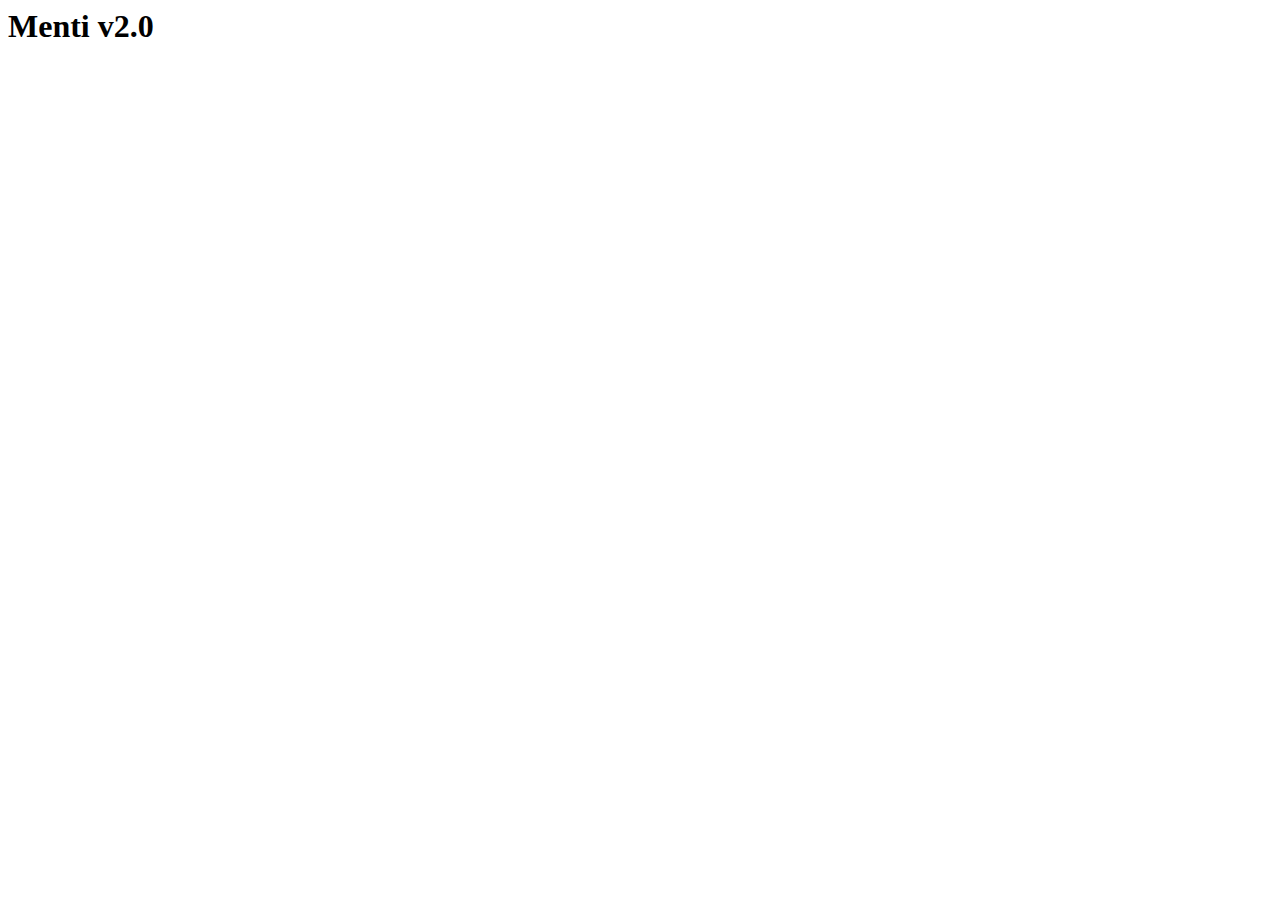
==== tomcat/webapps/clicker/index.html @ ad0ff269 "god save us all" ====
<html><head><title>Display</title></head><body><h1>Menti v2.0</h1>
<canvas id='myChart' width='80' height='30'><p>fallback</p></canvas><script src='https://cdn.jsdelivr.net/npm/chart.js@2.8.0'></script>
<script src='bar-chart.js'></script></body></html>
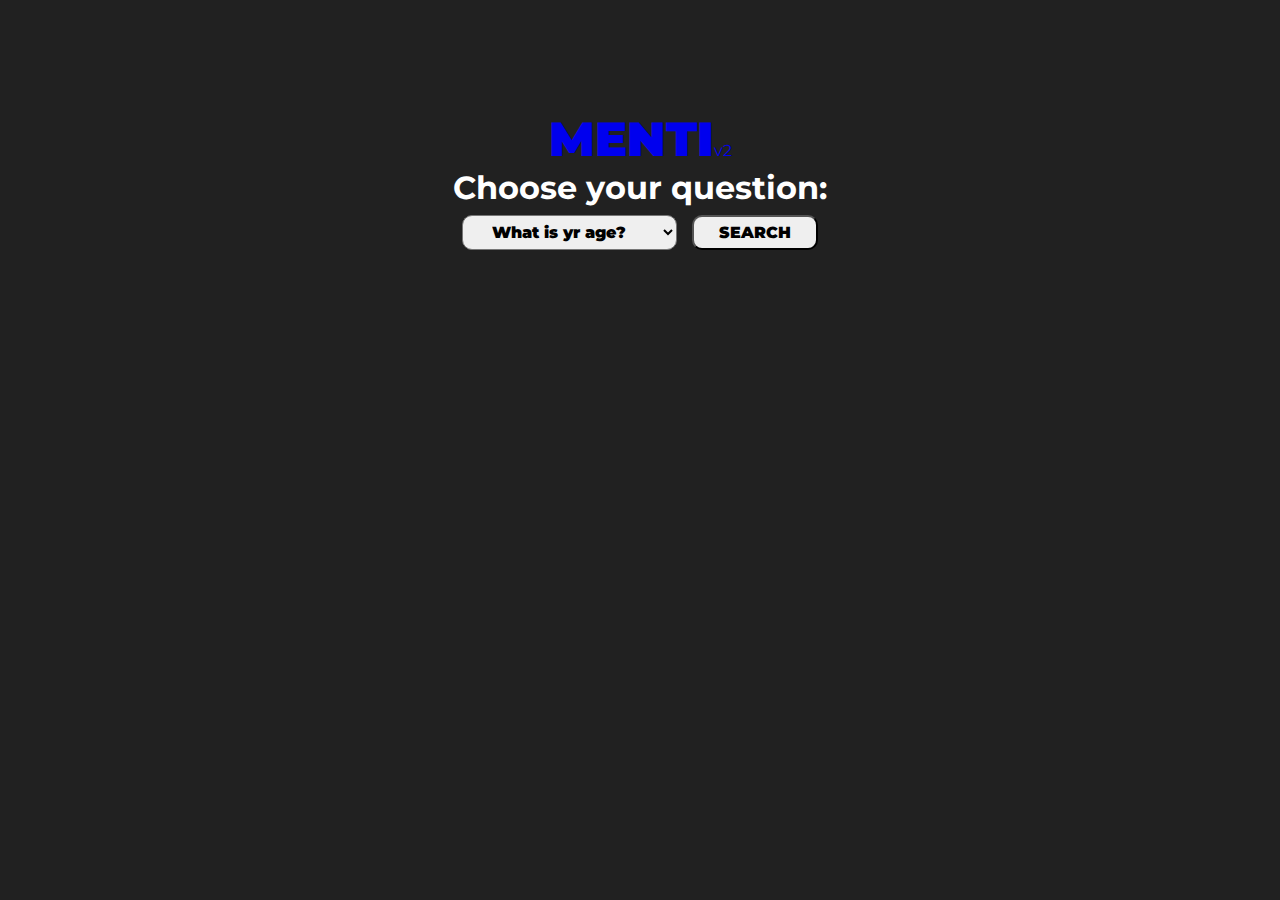
==== commit 21ac6122: "WORKS" ====
--- a/tomcat/webapps/clicker/index.html
+++ b/tomcat/webapps/clicker/index.html
@@ -1,3 +1,20 @@
-<html><head><title>Display</title></head><body><h1>Menti v2.0</h1>
-<canvas id='myChart' width='80' height='30'><p>fallback</p></canvas><script src='https://cdn.jsdelivr.net/npm/chart.js@2.8.0'></script>
-<script src='bar-chart.js'></script></body></html>+<html>
+    <header>
+        <title>Welcome</title>
+        <link href='https://fonts.googleapis.com/css?family=Montserrat' rel='stylesheet'>
+        <link rel='stylesheet' href='style.css'>
+    </header>
+    <body class="bg">
+        <h1 class='title-head'><a class='a-tag  ' href='index.html'>MENTI<span class='subscript'>v2</span></a><h1>
+        <p>Choose your question:</p>
+        <form action='question' method='get'>
+            
+                <select class = bar name='questionNo' size ='1'>
+                    <option value='1'>What is yr age?</option>
+                    <option value='8'>What is yr IQ?</option>
+                  </select>
+           
+              <input class='btn btn-small' type='submit' value='SEARCH' />
+        </form>
+    </body>
+</html>--- a/tomcat/webapps/clicker/style.css
+++ b/tomcat/webapps/clicker/style.css
@@ -0,0 +1,143 @@
+*{
+    margin: 0;
+    padding: 0;
+    overflow-x: hidden;
+}
+a {
+    text-decoration: none;
+}
+
+a:visited{
+    color: #ffffff; 
+}
+
+.a-tag{
+    text-decoration: none;
+}
+
+.default{
+    background-color: #212121;
+}
+
+.title-head{
+    text-decoration: none;
+    text-align: center;
+    font-size: 3rem;
+    font-family: 'Montserrat', sans-serif;
+    font-weight: 900;
+    padding-top: 30px;
+    color: white;
+}
+
+.subscript{
+    font-size: 1rem;
+    font-weight: 400;
+}
+
+#myChart{
+    margin: 15px;
+    padding-top: 50px;
+}
+
+.empty{
+    color:#212121;
+    color:#1565c0
+}
+
+.bg{
+    background-color: #212121;
+}
+
+.op{
+    color: white;
+    text-align: center;
+    font-size: 3rem;
+    font-family: 'Montserrat', sans-serif;
+    font-weight: 900;
+    padding-top: 30px;
+}
+.questions{
+    padding-left: 30%;
+    color: white;
+    text-align: center;
+    font-size: 3rem;
+    font-family: 'Montserrat', sans-serif;
+    font-weight: 900;
+    padding-top: 30px;
+    content: "";
+    display: table;
+    clear: both;
+}
+
+.op1 {
+    float: left;
+    width: 50%;
+    padding-top: 5%;
+  }
+
+.btn{
+   padding: 6px 25px;
+   font-size: 3rem;
+   border-radius: 10px;
+   font-family: 'Montserrat', sans-serif;
+   font-weight: 900;
+  }
+
+ .btn-contain{
+     align-content: center;
+     padding-left: 41%;
+     padding-top: 5%;
+}
+
+.btn:hover{
+    color: #1565c0;
+}
+ 
+.bg{
+    padding: 80px 300px;
+    color: white;
+    text-align: center;
+    font-size: 3rem;
+    font-family: 'Montserrat', sans-serif;
+    font-size: 100%
+}
+.btn-small{
+    font-size: 1rem
+}
+
+.bar{
+    padding: 6px 25px;
+    font-size: 1rem;
+    border-radius: 10px;
+    font-family: 'Montserrat', sans-serif;
+    font-weight: 900;
+    margin-right: 1%;
+    padding-right: 5%
+}
+.question{
+    padding: 11px 30px;
+    color: white;
+    text-align: center;
+    font-size: 3rem;
+    font-family: 'Montserrat', sans-serif;
+    font-size: 300%
+}
+
+.comment-section{
+    padding: 20px;
+    padding-top: 40px;
+}
+
+.comment{
+    padding: 11px 30px;
+    color: black;
+    font-size: 3rem;
+    font-family: 'Montserrat', sans-serif;
+    font-size: 200%
+}
+
+.comment-div{
+    background-color: white;
+    border-radius: 20px;
+    margin: 10px;
+}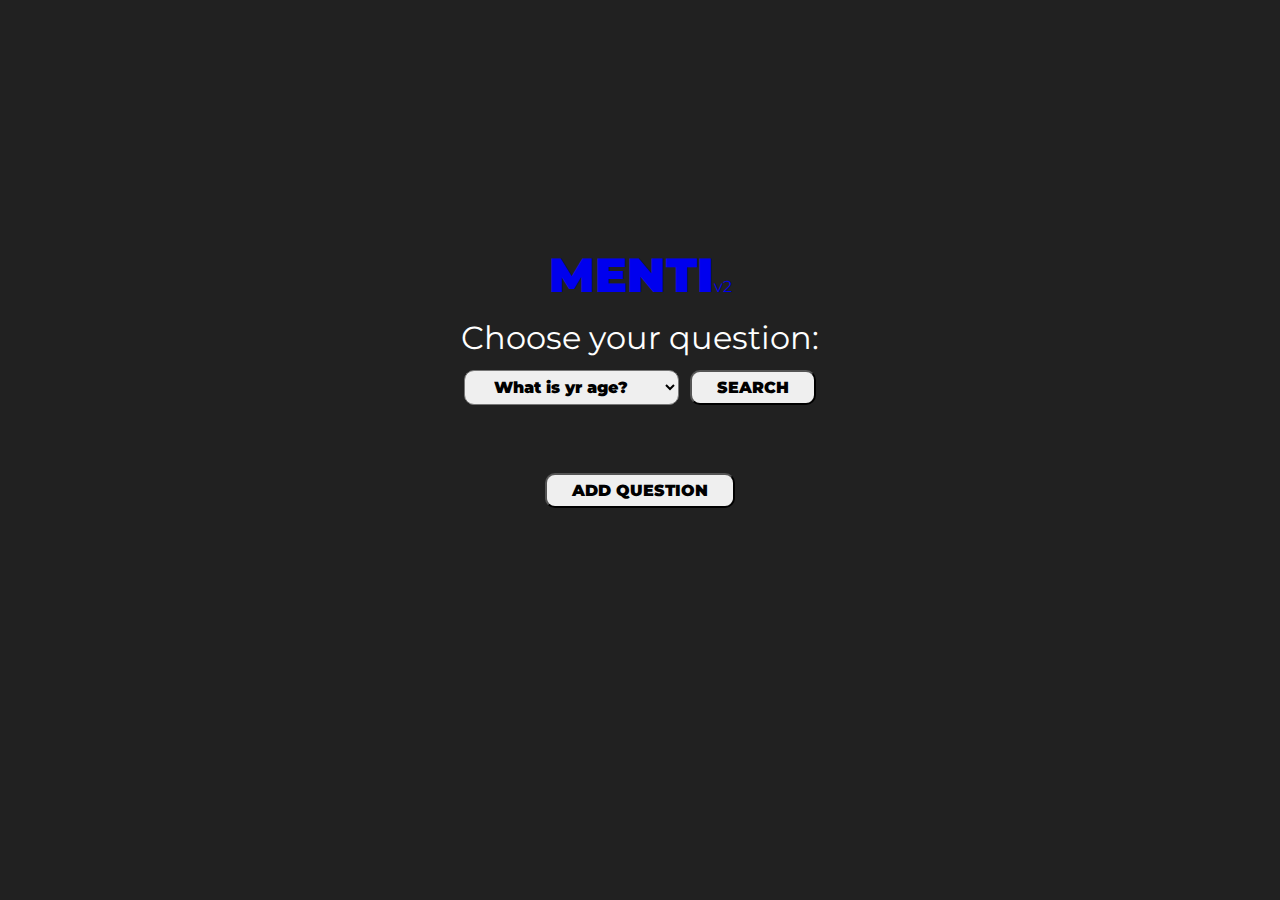
==== commit 368258e4: "create new question not working" ====
--- a/tomcat/webapps/clicker/index.html
+++ b/tomcat/webapps/clicker/index.html
@@ -4,17 +4,26 @@
         <link href='https://fonts.googleapis.com/css?family=Montserrat' rel='stylesheet'>
         <link rel='stylesheet' href='style.css'>
     </header>
-    <body class="bg">
-        <h1 class='title-head'><a class='a-tag  ' href='index.html'>MENTI<span class='subscript'>v2</span></a><h1>
-        <p>Choose your question:</p>
-        <form action='question' method='get'>
+    <body class='bg'>
+        <div class ='main-page'>
+            <h1 class='title-head'><a class='a-tag  ' href='index.html'>MENTI<span class='subscript'>v2</span></a></h1>
             
-                <select class = bar name='questionNo' size ='1'>
-                    <option value='1'>What is yr age?</option>
-                    <option value='8'>What is yr IQ?</option>
-                  </select>
-           
-              <input class='btn btn-small' type='submit' value='SEARCH' />
-        </form>
+            <p class='styler'>Choose your question:</p>
+            <form action='question' method='get'>
+                
+                    <select class = bar name='questionNo' size ='1'>
+                        <option value='1'>What is yr age?</option>
+                        <option value='8'>What is yr IQ?</option>
+                    </select>
+            
+                <input class='btn btn-small' type='submit' value='SEARCH' />
+            </form>
+        </div>
+        <div class='new-q-btn'>
+            <form action='create-question.html'>
+                <input class='btn btn-small' type='submit' value='ADD QUESTION' />
+            </form>
+        </div>
     </body>
-</html>+</html>
+
--- a/tomcat/webapps/clicker/style.css
+++ b/tomcat/webapps/clicker/style.css
@@ -13,6 +13,10 @@
 
 .a-tag{
     text-decoration: none;
+}
+
+.main-page{
+    padding-top: 20%;
 }
 
 .default{
@@ -57,7 +61,7 @@
     padding-top: 30px;
 }
 .questions{
-    padding-left: 30%;
+    padding-left: 14%;
     color: white;
     text-align: center;
     font-size: 3rem;
@@ -85,7 +89,6 @@
 
  .btn-contain{
      align-content: center;
-     padding-left: 41%;
      padding-top: 5%;
 }
 
@@ -140,4 +143,48 @@
     background-color: white;
     border-radius: 20px;
     margin: 10px;
+}
+
+.new-q {
+    padding: 7px 25px;
+    font-size: 1rem;
+    border-radius: 10px;
+    font-family: 'Montserrat', sans-serif;
+    font-weight: 900; 
+}
+
+.new-q:hover{
+    color: #1565c0;
+}
+
+.new-q-btn{
+    padding: 10%;
+    margin: 0;
+    padding-top: 10%;
+}
+
+.a-tag-new{
+    color: #000000;
+}
+
+.question-box{
+    font-family: 'Montserrat', sans-serif;
+    margin: 10%;
+    padding-top: 2%;
+    padding-bottom: 2%;
+    padding-right: 20%;
+}
+
+.option-box{
+    margin: 2% 10%;
+    padding: 1%;
+}
+
+.o-input{
+    margin-bottom: 8%;
+}
+
+.styler{
+    margin: 2% 0;
+    font-size: 2rem;
 }